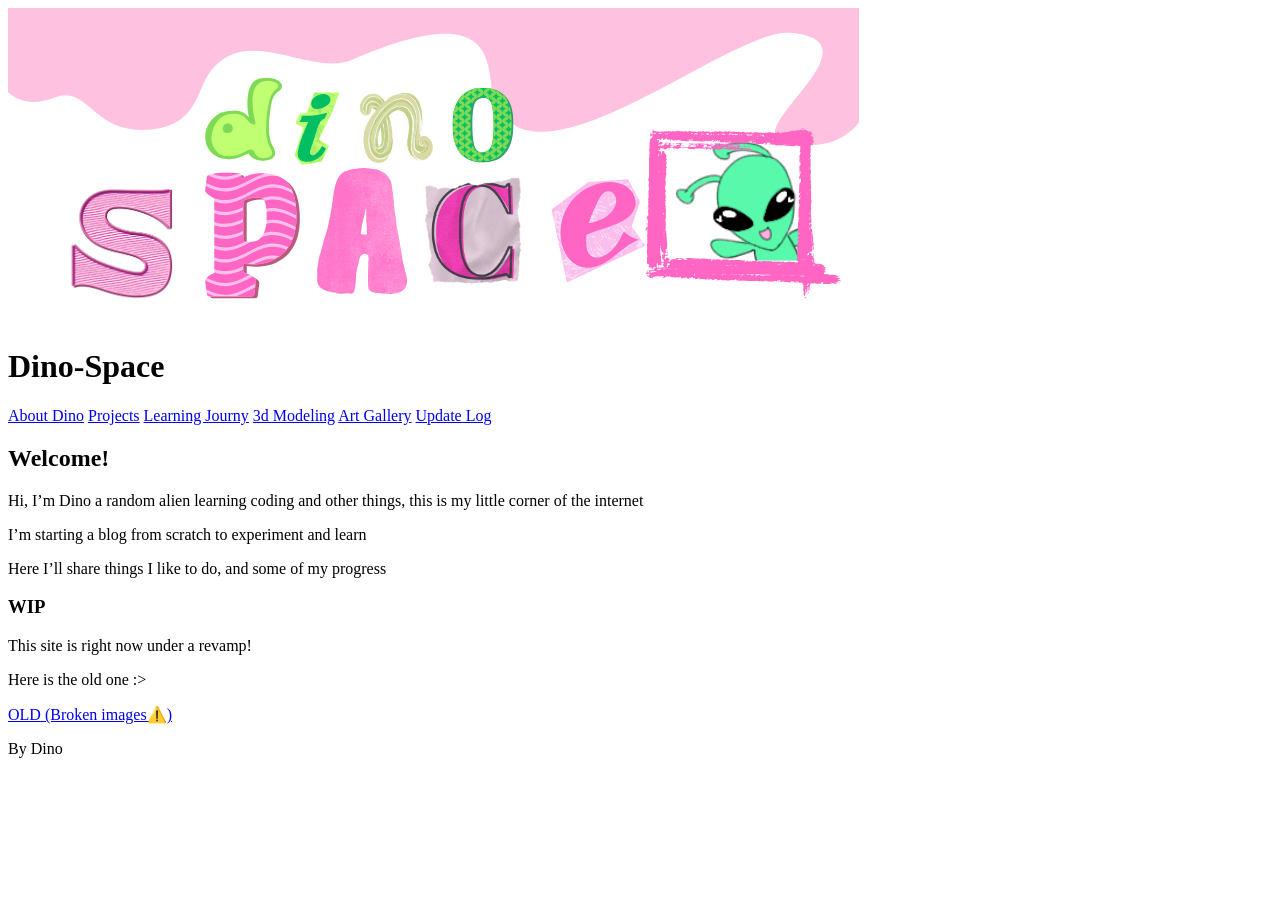
==== index.html @ d34a5985 "kda" ====
<!DOCTYPE html>
<html>
 <head>
   <title>Dino-Space</title>
 </head>
 <body>
   <header>
     <img src="/img/banner 3.png">
          <h1>Dino-Space</h1>

   </header>
   <nav class="menu">
       <a href="about2.html">About Dino</a>
       <a href="projects.html">Projects</a>
       <a href="learning.html">Learning Journy</a>
       <a href="3dmodels.html">3d Modeling</a>
       <a href="gallery.html">Art Gallery</a>
       <a href="goals.html">Update Log</a>
   </nav>
   <main>
     <section>
       <article>
         <h2>Welcome!</h2>
         <p>Hi, I’m Dino  a random alien learning coding and other things, this is my little corner of the internet</p>
         <p>I’m starting a blog from scratch to experiment and learn</p>
         <p>Here I’ll share things I like to do, and some of my progress</p>
       </article>
     </section>
     <section>
      <h3>WIP</h3>
      <p>This site is right now under a revamp!</p>
      <p>Here is the old one :></p>
      <a href="/OLD/indexOLD.html">OLD (Broken images⚠️)</a>
     </section>
   </main>
   <footer>
     <p>By Dino</p>
   </footer>
 </body>
</html>
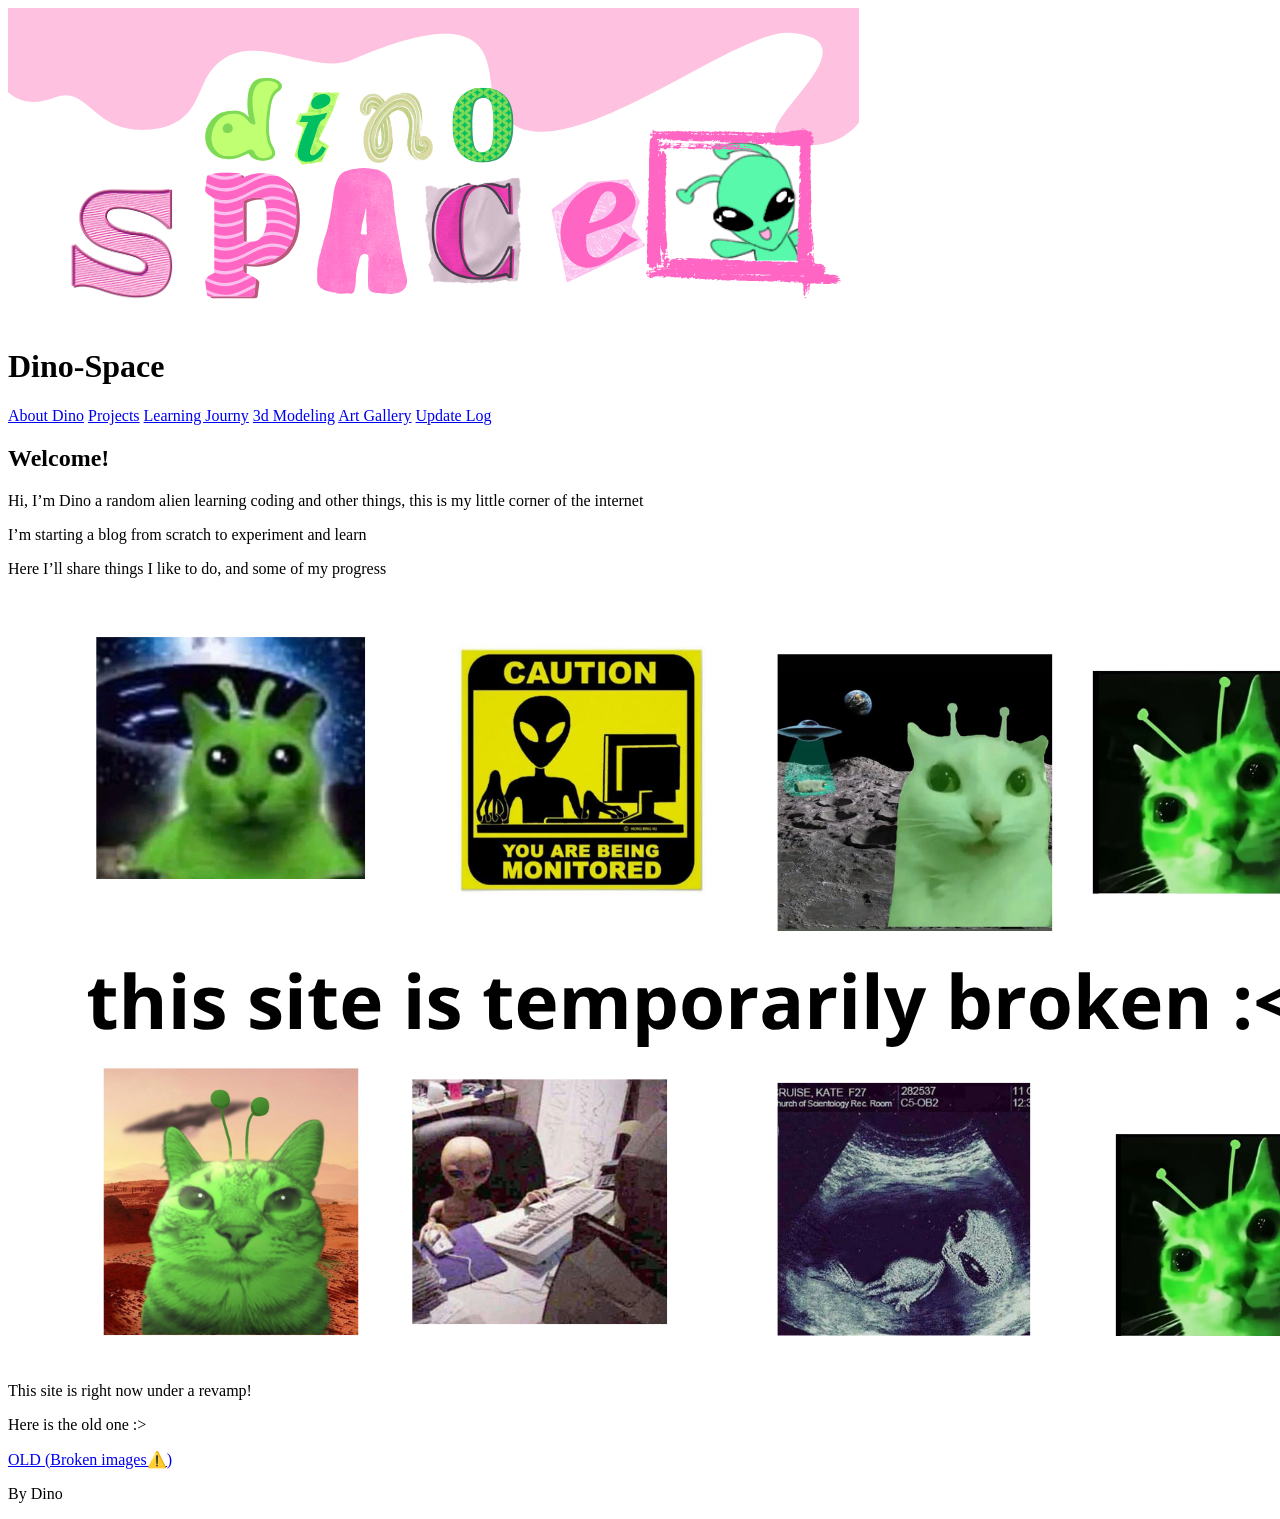
==== commit 4a12e855: "agregue cosillas" ====
--- a/index.html
+++ b/index.html
@@ -3,6 +3,7 @@
  <head>
    <title>Dino-Space</title>
  </head>
+
  <body>
    <header>
      <img src="/img/banner 3.png">
@@ -17,6 +18,7 @@
        <a href="gallery.html">Art Gallery</a>
        <a href="goals.html">Update Log</a>
    </nav>
+
    <main>
      <section>
        <article>
@@ -26,15 +28,18 @@
          <p>Here I’ll share things I like to do, and some of my progress</p>
        </article>
      </section>
+     
      <section>
-      <h3>WIP</h3>
+      <img src="BrokenSite.png">
       <p>This site is right now under a revamp!</p>
       <p>Here is the old one :></p>
       <a href="/OLD/indexOLD.html">OLD (Broken images⚠️)</a>
      </section>
    </main>
+
    <footer>
      <p>By Dino</p>
    </footer>
+   
  </body>
 </html>
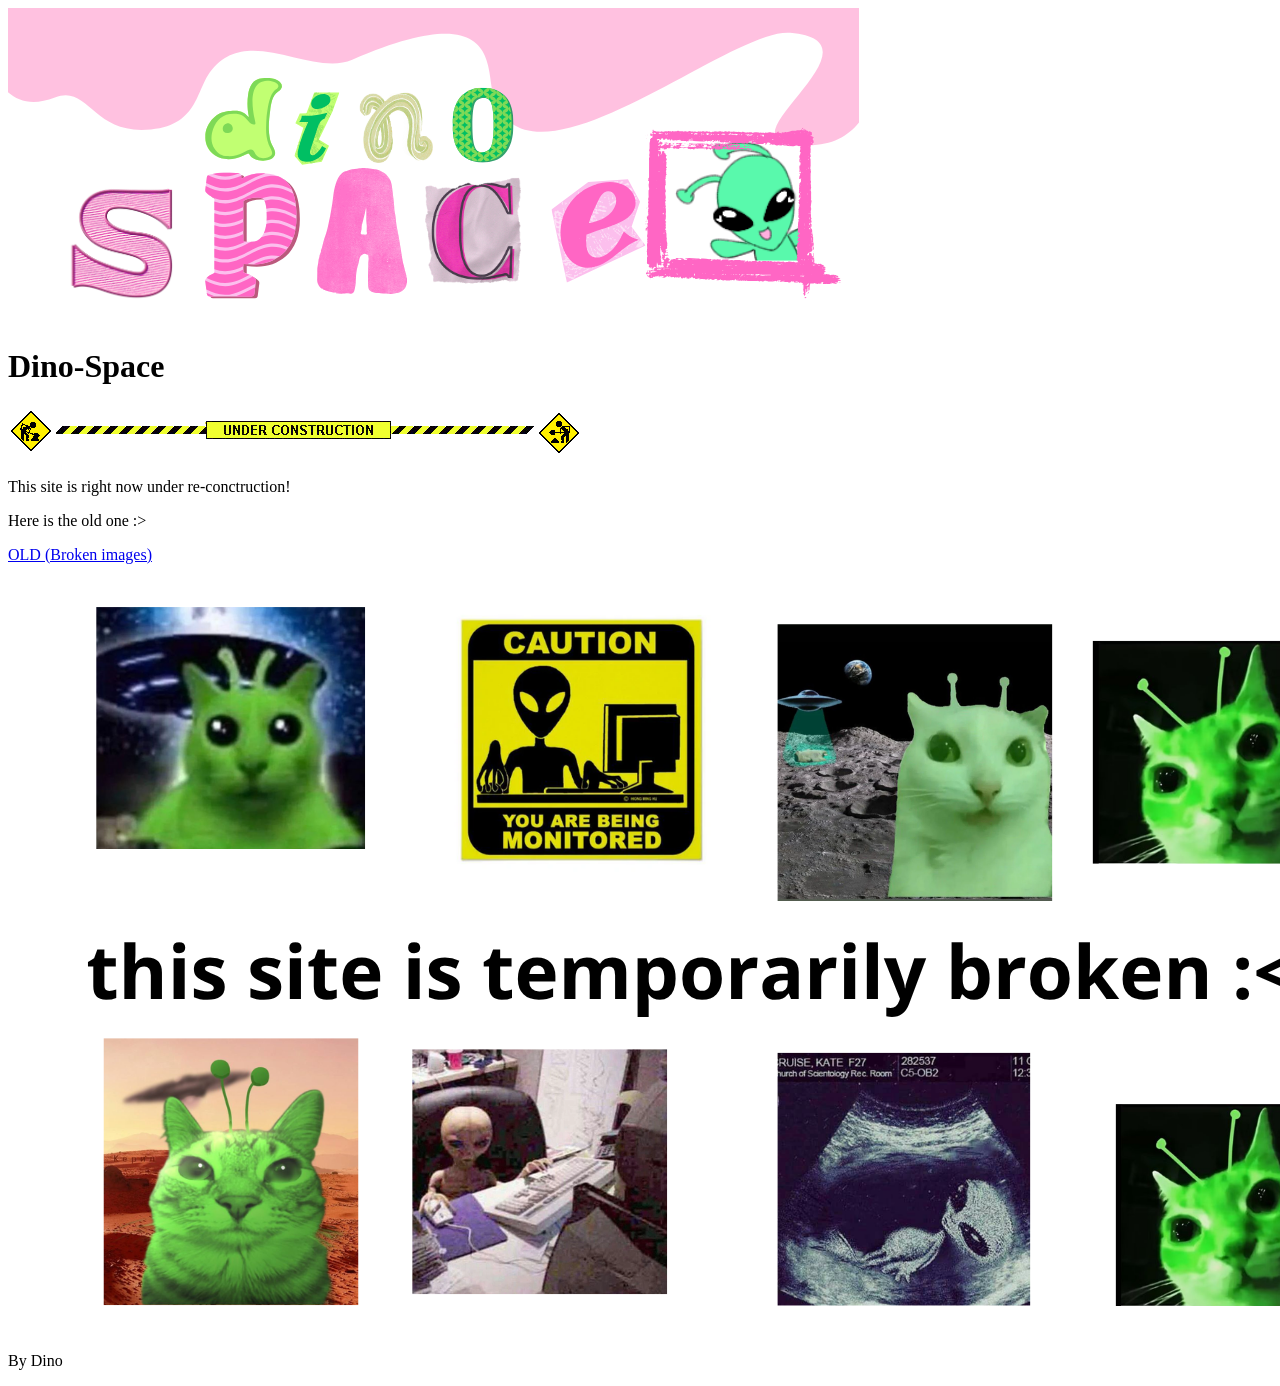
==== commit d6bc26ee: "muchas cosillas" ====
--- a/index.html
+++ b/index.html
@@ -10,30 +10,17 @@
           <h1>Dino-Space</h1>
 
    </header>
-   <nav class="menu">
-       <a href="about2.html">About Dino</a>
-       <a href="projects.html">Projects</a>
-       <a href="learning.html">Learning Journy</a>
-       <a href="3dmodels.html">3d Modeling</a>
-       <a href="gallery.html">Art Gallery</a>
-       <a href="goals.html">Update Log</a>
-   </nav>
+   
 
    <main>
-     <section>
-       <article>
-         <h2>Welcome!</h2>
-         <p>Hi, I’m Dino  a random alien learning coding and other things, this is my little corner of the internet</p>
-         <p>I’m starting a blog from scratch to experiment and learn</p>
-         <p>Here I’ll share things I like to do, and some of my progress</p>
-       </article>
-     </section>
+     
      
      <section>
+      <img src="/img/construction.gif">
+      <p>This site is right now under re-conctruction!</p>
+      <p>Here is the old one :></p>
+      <a href="/OLD/indexOLD.html">OLD (Broken images)</a>
       <img src="BrokenSite.png">
-      <p>This site is right now under a revamp!</p>
-      <p>Here is the old one :></p>
-      <a href="/OLD/indexOLD.html">OLD (Broken images⚠️)</a>
      </section>
    </main>
 
